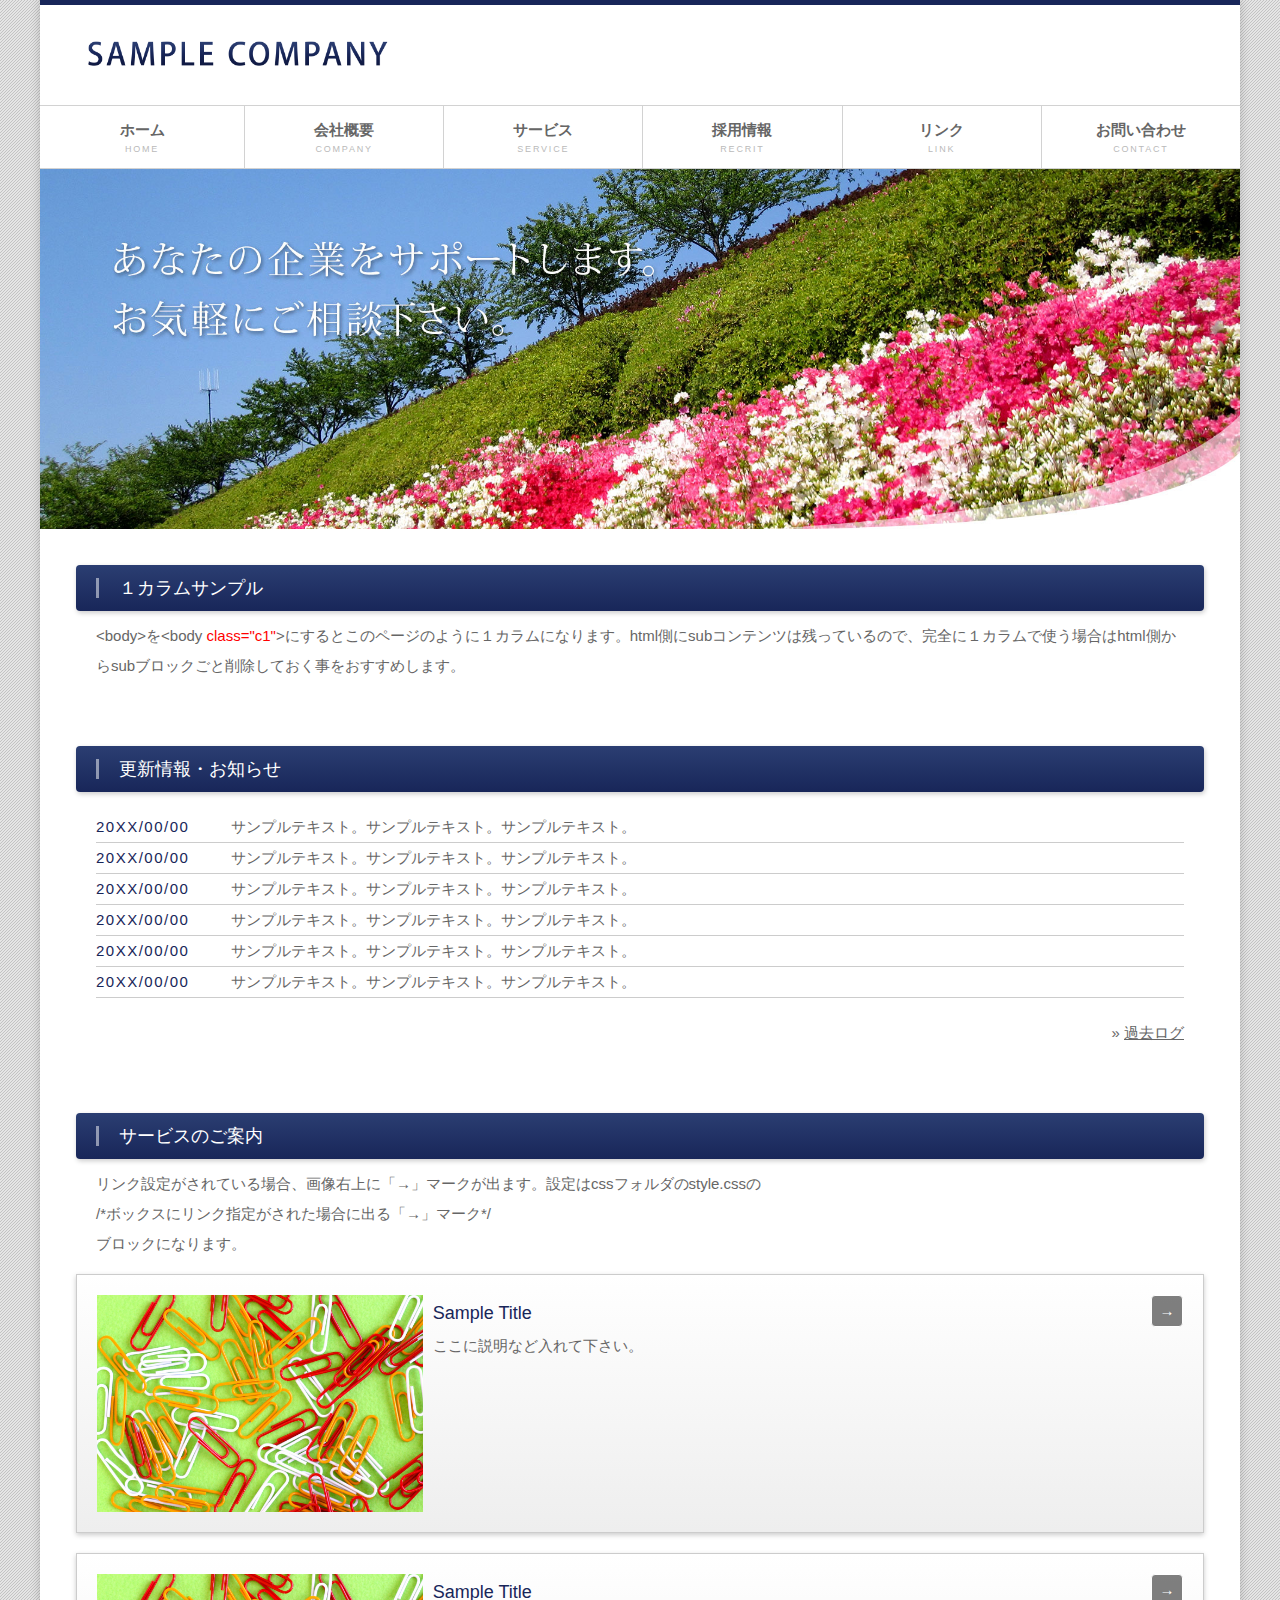
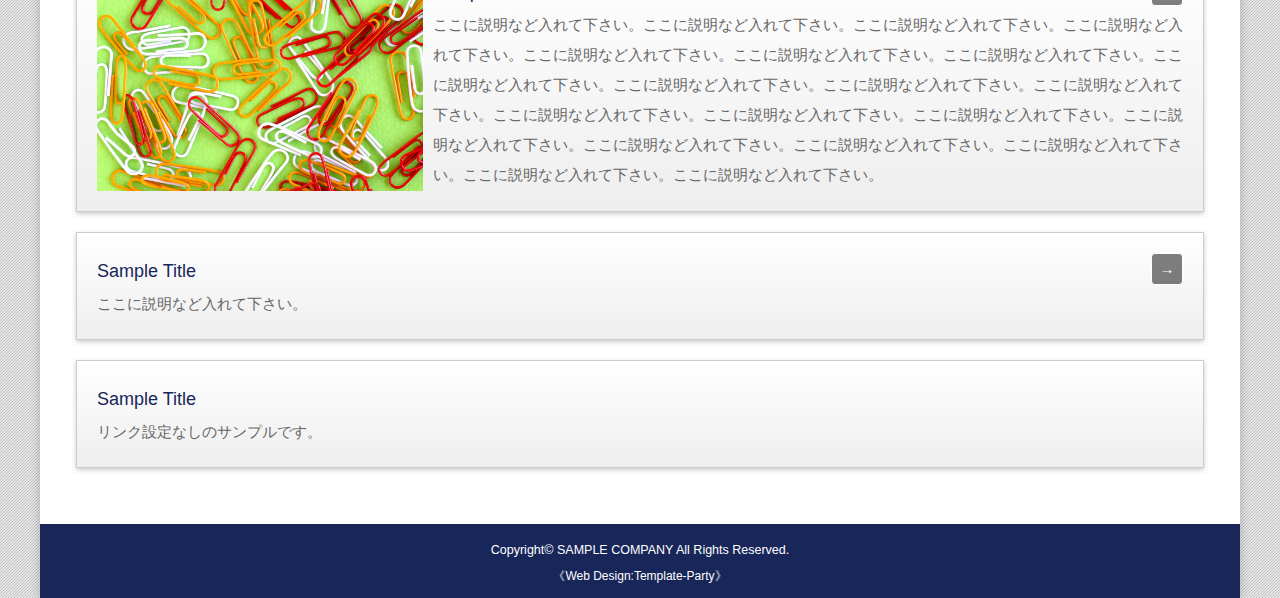
==== c1.html @ 00730643 "init" ====
<!DOCTYPE html>
<html lang="ja">
<head>
<meta charset="UTF-8">
<meta http-equiv="X-UA-Compatible" content="IE=edge">
<title>ビジネス・企業向け 無料ホームページテンプレート tp_biz30</title>
<meta name="viewport" content="width=device-width, initial-scale=1">
<meta name="description" content="ここにサイト説明を入れます">
<meta name="keywords" content="キーワード１,キーワード２,キーワード３,キーワード４,キーワード５">
<link rel="stylesheet" href="css/style.css">
<link rel="stylesheet" href="css/slide.css">
<link rel="stylesheet" href="css/fixmenu_pagetop.css">
<script type="text/javascript" src="js/openclose.js"></script>
<script type="text/javascript" src="js/fixmenu_pagetop.js"></script>
<!--[if lt IE 9]>
<script src="https://oss.maxcdn.com/html5shiv/3.7.2/html5shiv.min.js"></script>
<script src="https://oss.maxcdn.com/respond/1.4.2/respond.min.js"></script>
<![endif]-->
</head>

<body class="c1">

<div id="container">

<header>
<h1 id="logo"><a href="index.html"><img src="images/logo.png" alt="SAMPLE COMPANY"></a></h1>
</header>

<!--PC用（801px以上端末）メニュー-->
<nav id="menubar">
<ul>
<li><a href="index.html">ホーム<span>HOME</span></a></li>
<li><a href="company.html">会社概要<span>COMPANY</span></a></li>
<li><a href="service.html">サービス<span>SERVICE</span></a></li>
<li><a href="recruit.html">採用情報<span>RECRIT</span></a></li>
<li><a href="link.html">リンク<span>LINK</span></a></li>
<li><a href="contact.html">お問い合わせ<span>CONTACT</span></a></li>
</ul>
</nav>
<!--小さな端末用（800px以下端末）メニュー-->
<nav id="menubar-s">
<ul>
<li><a href="index.html">ホーム<span>HOME</span></a></li>
<li><a href="company.html">会社概要<span>COMPANY</span></a></li>
<li><a href="service.html">サービス<span>SERVICE</span></a></li>
<li><a href="recruit.html">採用情報<span>RECRIT</span></a></li>
<li><a href="link.html">リンク<span>LINK</span></a></li>
<li><a href="contact.html">お問い合わせ<span>CONTACT</span></a></li>
</ul>
</nav>

<!--スライドショー-->
<aside id="mainimg">
<img src="images/1.jpg" alt="" class="slide0">
<img src="images/1.jpg" alt="" class="slide1">
<img src="images/2.jpg" alt="" class="slide2">
<img src="images/3.jpg" alt="" class="slide3">
</aside>

<div id="contents">

<div id="main">

<section>
<h2>１カラムサンプル</h2>
<p>&lt;body&gt;を&lt;body <span class="color1">class=&quot;c1&quot;</span>&gt;にするとこのページのように１カラムになります。html側にsubコンテンツは残っているので、完全に１カラムで使う場合はhtml側からsubブロックごと削除しておく事をおすすめします。</p>
</section>

<section id="new">
<h2>更新情報・お知らせ</h2>
<dl>
<dt>20XX/00/00</dt>
<dd>サンプルテキスト。サンプルテキスト。サンプルテキスト。</dd>
<dt>20XX/00/00</dt>
<dd>サンプルテキスト。サンプルテキスト。サンプルテキスト。</dd>
<dt>20XX/00/00</dt>
<dd>サンプルテキスト。サンプルテキスト。サンプルテキスト。</dd>
<dt>20XX/00/00</dt>
<dd>サンプルテキスト。サンプルテキスト。サンプルテキスト。</dd>
<dt>20XX/00/00</dt>
<dd>サンプルテキスト。サンプルテキスト。サンプルテキスト。</dd>
<dt>20XX/00/00</dt>
<dd>サンプルテキスト。サンプルテキスト。サンプルテキスト。</dd>
</dl>
<p class="r">&raquo;&nbsp;<a href="#">過去ログ</a></p>
</section>

<section>

<h2>サービスのご案内</h2>

<p>リンク設定がされている場合、画像右上に「→」マークが出ます。設定はcssフォルダのstyle.cssの<br>
/*ボックスにリンク指定がされた場合に出る「→」マーク*/<br>
ブロックになります。</p>

<div class="list">
<a href="item.html">
<img src="images/sample1.jpg" alt="" class="img">
<h4>Sample Title</h4>
<p>ここに説明など入れて下さい。</p>
</a>
</div>

<div class="list">
<a href="item.html">
<img src="images/sample1.jpg" alt="" class="img">
<h4>Sample Title</h4>
<p>ここに説明など入れて下さい。ここに説明など入れて下さい。ここに説明など入れて下さい。ここに説明など入れて下さい。ここに説明など入れて下さい。ここに説明など入れて下さい。ここに説明など入れて下さい。ここに説明など入れて下さい。ここに説明など入れて下さい。ここに説明など入れて下さい。ここに説明など入れて下さい。ここに説明など入れて下さい。ここに説明など入れて下さい。ここに説明など入れて下さい。ここに説明など入れて下さい。ここに説明など入れて下さい。ここに説明など入れて下さい。ここに説明など入れて下さい。ここに説明など入れて下さい。ここに説明など入れて下さい。</p>
</a>
</div>

<div class="list">
<a href="item.html">
<img src="images/sample2.jpg" alt="" class="img">
<h4>Sample Title</h4>
<p>ここに説明など入れて下さい。</p>
</a>
</div>

<div class="list">
<img src="images/sample3.jpg" alt="" class="img">
<h4>Sample Title</h4>
<p>リンク設定なしのサンプルです。</p>
</div>

</section>

</div>
<!--/main-->

<div id="sub">

<nav class="box">
<h2>Menu</h2>
<ul class="submenu">
<li><a href="#">メニュー</a></li>
<li><a href="#">メニュー</a></li>
<li><a href="#">メニュー</a></li>
</ul>
</nav>

<nav>
<h2>Menu</h2>
<ul class="submenu">
<li><a href="#">メニュー</a></li>
<li><a href="#">メニュー</a></li>
<li><a href="#">メニュー</a></li>
</ul>
</nav>

<section class="box">

<h2>製品情報</h2>

<div class="list">
<a href="item.html">
<figure><img src="images/sample1.jpg" alt="製品名"></figure>
<h4>製品情報</h4>
<p>簡単な説明をここに入れます。</p>
</a>
</div>

<div class="list">
<a href="item.html">
<figure><img src="images/sample1.jpg" alt="製品名"></figure>
<h4>製品情報</h4>
<p>簡単な説明をここに入れます。</p>
</a>
</div>

<div class="list">
<a href="item.html">
<figure><img src="images/sample1.jpg" alt="製品名"></figure>
<h4>製品情報</h4>
<p>簡単な説明をここに入れます。</p>
</a>
</div>

</section>

<section class="mb15">

<h2>製品情報</h2>

<div class="list">
<a href="item.html">
<figure><img src="images/sample1.jpg" alt="製品名"></figure>
<h4>製品情報</h4>
<p>簡単な説明をここに入れます。</p>
</a>
</div>

<div class="list">
<a href="item.html">
<figure><img src="images/sample1.jpg" alt="製品名"></figure>
<h4>製品情報</h4>
<p>簡単な説明をここに入れます。</p>
</a>
</div>

<div class="list">
<a href="item.html">
<figure><img src="images/sample1.jpg" alt="製品名"></figure>
<h4>製品情報</h4>
<p>簡単な説明をここに入れます。</p>
</a>
</div>

</section>

<section class="box">
<h2>運営</h2>
<p class="c"><strong>株式会社SAMPLE COMPANY</strong><br>
<span class="mini1">東京都XX区XXXXビル3F<br>
TEL:03-0000-0000<br>
(AM9:00〜PM5:00 土日祝休み)</span></p>
</section>

</div>
<!--/sub-->

</div>
<!--/contents-->

<footer>
<small>Copyright&copy; <a href="index.html">SAMPLE COMPANY</a> All Rights Reserved.</small>
<span class="pr"><a href="http://template-party.com/" target="_blank">《Web Design:Template-Party》</a></span>
</footer>

</div>
<!--/container-->

<!--「↑」ボタン-->
<p class="nav-fix-pos-pagetop"><a href="#">↑</a></p>

<!--メニュー開閉ボタン-->
<div id="menubar_hdr" class="close"></div>
<!--メニューの開閉処理条件設定　800px以下-->
<script type="text/javascript">
if (OCwindowWidth() <= 800) {
	open_close("menubar_hdr", "menubar-s");
}
</script>
</body>
</html>
---- css/style.css ----
@charset "utf-8";



/*全端末（PC・タブレット・スマホ）共通設定
------------------------------------------------------------------------------------------------------------------------------------------------------*/

/*全体の設定
---------------------------------------------------------------------------*/
body {
	margin: 0px;
	padding: 0px;
	color: #666;	/*全体の文字色*/
	font-family:"ヒラギノ角ゴ Pro W3", "Hiragino Kaku Gothic Pro", "メイリオ", Meiryo, Osaka, "ＭＳ Ｐゴシック", "MS PGothic", sans-serif;	/*フォント種類*/
	font-size: 15px;	/*文字サイズ*/
	line-height: 2;		/*行間*/
	background: #eee url(../images/bg.png);	/*背景色、背景画像の読み込み*/
	-webkit-text-size-adjust: none;
}
h1,h2,h3,h4,h5,p,ul,ol,li,dl,dt,dd,form,figure,form {margin: 0px;padding: 0px;font-size: 100%;font-weight: normal;}
ul {list-style-type: none;}
ol {padding-left: 40px;padding-bottom: 15px;}
img {border: none;max-width: 100%;height: auto;vertical-align: middle;}
table {border-collapse:collapse;font-size: 100%;border-spacing: 0;}
iframe {width: 100%;}

/*リンク（全般）設定
---------------------------------------------------------------------------*/
a {
	color: #666;	/*リンクテキストの色*/
	transition: 0.5s;	/*マウスオン時の移り変わるまでの時間設定。0.5秒。*/
}
a:hover {
	color: #182659;			/*マウスオン時の文字色*/
	text-decoration: none;	/*マウスオン時に下線を消す設定。残したいならこの１行削除。*/
}

/*containerブロック
---------------------------------------------------------------------------*/
#container {
	border-top: 5px solid #182659;	/*上の線の幅、線種、色*/
	margin: 0 auto;
	max-width: 1200px;	/*サイトの最大幅*/
	background: #fff;	/*背景色*/
	box-shadow: 0px 0px 10px rgba(0,0,0,0.2);	/*ボックスの影。右に、下に、広げる幅。0,0,0は黒の事で0.2は透明度20%の事。*/
}

/*ヘッダー（ロゴが入った最上段のブロック）
---------------------------------------------------------------------------*/
/*ヘッダーブロック*/
header {
	overflow: hidden;
	height: 100px;	/*ブロックの高さ*/
}
/*ロゴ画像*/
header #logo img {
	width: 300px;	/*画像幅*/
	float: left;	/*左に回り込み*/
	margin-top: 36px;	/*上下のバランスをとって下さい*/
	margin-left: 4%;	/*左に空けるスペース*/
}

/*メインメニュー
---------------------------------------------------------------------------*/
/*メニューブロック*/
#menubar {
	overflow: hidden;
	border-top: 1px solid #d2d2d2;		/*上の線の幅、線種、色*/
	border-bottom: 1px solid #d2d2d2;	/*下の線の幅、線種、色*/
}
/*メニュー１個あたりの設定*/
#menubar li {
	float: left;	/*左に回り込み*/
	line-height: 1.6;	/*行間*/
	width: 16.6%;	/*幅*/
}
#menubar li a {
	display:  block;text-decoration: none;
	position: relative;
	text-align: center;	/*文字をセンタリング*/
	padding: 12px 0px;	/*上下、左右へのボックス内の余白*/
	border-left: 1px solid #d2d2d2;	/*左側の線の幅、線種、色*/
	font-weight: bold;	/*太字にする設定*/
}
/*１つ目のメニューへの追加設定*/
#menubar li:first-child {
	width: 17%;	/*幅。６個メニューなので、16.6で割り切れない分をここで再設定。*/
}
#menubar li:first-child a {
	border-left: none;	/*左側の線を消す設定*/
}
/*英語表記（飾り文字）*/
#menubar li a span {
	display: block;
	font-size: 9px;	/*文字サイズ*/
	color: #bababa;	/*文字色*/
	font-weight: normal;	/*太字を標準に戻す設定*/
	letter-spacing: 0.2em;	/*文字間隔を少し広くする設定*/
}
/*マウスオン時と、現在表示中メニューの設定*/
#menubar li a:hover, #menubar li.current a {
	background: #e7e9ee;	/*背景色*/
}
/*左側のアクセントライン*/
#menubar li a:hover::before, #menubar li.current a::before {
	content: "";
	position: absolute;
	left: 5px;
	width: 3px;
	height: 40px;
	background: linear-gradient(#2b3e72, #182659);	/*グラデーション*/
}
/*スマホ用メニューを表示させない*/
#menubar-s {display: none;}
/*３本バーアイコンを表示させない*/
#menubar_hdr {display: none;}

/*コンテンツ（mainとsubを囲むブロック）
---------------------------------------------------------------------------*/
#contents {
	clear: both;overflow: hidden;
	padding: 3%;	/*ボックス内の余白*/
}

/*mainコンテンツ
---------------------------------------------------------------------------*/
#main {
	float: left;	/*左に回り込み*/
	width: 72%;		/*幅*/
}
/*１カラム利用時の設定*/
.c1 #main {
	float: none;
	width: auto;
}
/*h2タグの設定*/
#main h2 {
	clear: both;
	margin-bottom: 20px;	/*見出しの下にとるスペース*/
	font-size: 18px;	/*文字サイズ*/
	padding: 5px 20px;		/*上下、左右への余白*/
	background: #182659;	/*背景色（古いブラウザ用）*/
	background: linear-gradient(#2b3e72, #182659);			/*グラデーション*/
	box-shadow: 1px 2px 5px #ccc;	/*影の設定。それぞれ右へ、下へ、ぼかし幅、色の設定。*/
	color: #FFF;		/*文字色*/
	border-radius: 4px;	/*角丸のサイズ*/
}
/*h2タグの１文字目の設定*/
#main h2::first-letter {
	border-left: 3px solid rgba(255,255,255,0.5);	/*左側の線の幅、線種、色。255,255,255は白の事で0.5は透明度50%の事。*/
	padding-left: 20px;	/*線とテキストとの余白*/
}
/*h3タグの設定*/
#main h3 {
	clear: both;
	margin-bottom: 20px;	/*見出しの下にとるスペース*/
	font-size: 18px;	/*文字サイズ*/
	padding: 6px 20px;		/*上下、左右への余白*/
	background: linear-gradient(#fff, #eee);	/*グラデーション*/
	border: 1px solid #ccc;	/*枠線の幅、線種、色*/
	border-radius: 4px;	/*角丸のサイズ*/
}
/*段落タグ設定*/
#main p {
	padding: 0px 20px 15px;	/*上、左右、下への余白*/
}
#main h2 + p,
#main h3 + p {
	margin-top: -10px;
}
#main section+section {
	margin-top: 50px;
}

/*ボックス（list）設定
---------------------------------------------------------------------------*/
/*ボックス１個あたりの設定*/
#main .list {
	position: relative;overflow: hidden;
	margin-bottom: 20px;	/*ボックス同士の上下間の余白*/
	border: 1px solid #ccc;	/*枠線の幅、線種、色*/
	padding: 20px;	/*ボックス内の余白。変更する際は、下の「#main .list a」のmarginとpaddingの数字も変更する。*/
	background: linear-gradient(#FFF, #eee);	/*グラデーション*/
	box-shadow: 0px 2px 5px #ccc;	/*影の設定。右・下・ぼかし幅・色の設定*/
}
#main .list a {
	overflow: hidden;display: block;text-decoration: none;
	margin: -20px;	/*ボックス内の余白。変更する際は、上の「#main .list」のpaddingの数字も変更する。※必ずマイナス記号をつけておく。*/
	padding: 20px;	/*ボックス内の余白。変更する際は、上の「#main .list」のpaddingの数字も変更する。*/
	background: linear-gradient(#FFF, #eee);	/*グラデーション*/
}
/*マウスオン時設定*/
#main .list a:hover {
	background: #fff;	/*マウスオン時の背景色*/
}
/*ボックスにリンク指定がされた場合に出る「→」マーク*/
#main .list a::before {
	content: "→";	/*この文字を出す。他の文字に変えても可だが機種依存文字は化けるので使わない。*/
	position: absolute;
	right: 20px;	/*ボックスの右から20pxの場所に配置*/
	top: 20px;		/*ボックスの上から20pxの場所に配置*/
	background: #999;	/*背景色（古いブラウザ用）*/
	background: rgba(0,0,0,0.5);	/*rgb指定での背景色。「0,0,0」は黒の事で「0.5」が透明度50%の事。*/
	color: #fff;	/*文字色*/
	border: 1px solid #fff;	/*枠線の幅、線種、色*/
	border-radius: 4px;		/*角丸のサイズ*/
	width: 30px;		/*幅*/
	line-height: 30px;	/*高さ*/
	text-align: center;
}
#main .list a:hover::before {
	background: #000;	/*マウスオン時の「→」マークの背景色*/
}
/*ボックス内の画像設定*/
#main .list .img {
	width: 30%;	/*画像の幅*/
	float: left;
	margin-right: 10px;
}
/*ボックス内のh4（見出し）タグ設定*/
#main .list h4 {
	font-size: 18px;	/*文字サイズ*/
	color: #182659;		/*文字色*/
}
/*ボックス内のp（段落）タグ設定*/
#main .list p {
	padding: 0;
}

/*subコンテンツ
---------------------------------------------------------------------------*/
/*subブロック*/
#sub {
	float: right;	/*右に回り込み*/
	width: 24%;		/*幅*/
}
/*１カラム利用時の設定*/
.c1 #sub {
	display: none;	/*非表示にする*/
}
/*subコンテンツ内のh2タグ設定*/
#sub h2 {
	padding: 15px 10px;		/*左から、上下、左右への余白*/
	background: #eee;		/*背景色*/
	border-bottom: 1px solid #d2d2d2;	/*下の線の幅、線種、色*/
	border-top: 5px solid #182659;		/*上の線の幅、線種、色*/
	font-weight: bold;	/*太字にする設定*/
}

/*subコンテンツのbox
---------------------------------------------------------------------------*/
#sub .box {
	border: 1px solid #d2d2d2;	/*枠線の幅、線種、色*/
	padding: 10px;			/*ボックス内の余白*/
	margin-bottom: 20px;	/*ボックスの下に空けるスペース*/
	background: linear-gradient(#fff, #eaeaea);	/*グラデーション*/
	box-shadow: 0px 0px 0px 1px #FFF inset;		/*内側への影を右・下・ぼかし幅・距離・色を設定*/
}

/*subコンテンツ内のメニュー
---------------------------------------------------------------------------*/
/*メニュー全体の設定*/
#sub ul.submenu {
	margin-bottom: 20px;	/*ブロックの下に空けるスペース*/
}
/*メニュー１個ごとの設定*/
#sub ul.submenu li a {
	text-decoration: none;display: block;
	padding: 5px 10px;	/*メニュー内の余白。上下、左右への設定。*/
	border-bottom: 1px solid #d2d2d2;	/*下の線の幅、線種、色*/
}
/*マウスオン時の背景色*/
#sub ul.submenu li a:hover {
	background: #fff;
}
/*box内のメニューブロックの設定*/
#sub .box ul.submenu {
	margin-bottom:  0;
}

/*サブコンテンツ内の一覧ブロック
---------------------------------------------------------------------------*/
/*各ボックスの設定*/
#sub .list {
	position: relative;overflow: hidden;
	font-size: 11px;	/*文字サイズ*/
	line-height: 1.2;	/*行間を狭くする*/
}
#sub .list a {
	text-decoration: none;display: block;overflow: hidden;
	padding: 10px;	/*ボックス内の余白*/
	border-bottom: 1px solid #d2d2d2;	/*下の線の幅、線種、色*/
}
/*マウスオン時*/
#sub .list a:hover {
	background: #fff;	/*背景色*/
}
/*ボックス内のh4タグ設定*/
#sub .list h4 {
	color: #182659;		/*文字色*/
}
/*ボックス内の写真設定*/
#sub .list figure img {
	float: left;	/*画像を左へ回り込み*/
	width: 20%;		/*写真の幅*/
	margin-right: 5px;	/*写真の右側に空ける余白*/
}

/*フッター設定
---------------------------------------------------------------------------*/
footer {
	clear: both;
	text-align: center;
	padding: 10px 0;
	background: #182659;	/*背景色*/
	color: #fff;	/*文字色*/
}
footer a {
	text-decoration: none;
	color: #fff;	/*文字色*/
}
footer .pr {
	display: block;
	font-size: 80%;
}

/*トップページ内「更新情報・お知らせ」ブロック
---------------------------------------------------------------------------*/
/*ブロック全体の設定*/
#new dl {
	padding-left: 20px;
	padding-right: 20px;
	margin-bottom: 20px;
}
/*日付設定*/
#new dt {
	float: left;
	width: 9em;		/*幅*/
	color: #182659;	/*文字色*/
	letter-spacing: 0.1em;
}
/*記事設定*/
#new dd {
	padding-left: 9em;
	border-bottom: 1px solid #ccc;	/*下線の幅、線種、色*/
}

/*よく頂く質問ページ
---------------------------------------------------------------------------*/
/*ブロック全体*/
.faq {
	padding: 0px 20px;	/*上下、左右への余白*/
}
/*質問の設定*/
.faq dt {
	color: #182659;	/*文字色*/
	padding-top: 15px;
}
.faq dt a {
	color: #182659;	/*文字色*/
}
/*回答の設定*/
.faq dd {
	border-bottom: 1px solid #ccc;	/*下線の幅、線種、色*/
	overflow: hidden;
	padding-bottom: 15px;
}

/*テーブル（ta1）
---------------------------------------------------------------------------*/
/*ta1設定*/
.ta1 {
	width: 100%;
	margin: 0 auto 20px;
}
.ta1, .ta1 td, .ta1 th {
	border: 1px solid #ccc;	/*テーブルの枠線の幅、線種、色*/
	padding: 10px 15px;	/*ボックス内の余白*/
	word-break: break-all;
}
/*テーブル１行目に入った見出し部分*/
.ta1 th.tamidashi {
	width: auto;
	text-align: left;	/*左よせ*/
}
/*ta1の左側ボックス*/
.ta1 th {
	width: 140px;	/*幅*/
	text-align: center;	/*センタリング*/
	font-weight: normal;
}
/*左側ボックスに画像を入れた場合の設定*/
.ta1 th img {
	width: 100%;
}

/*inputボタン
---------------------------------------------------------------------------*/
#main input[type="submit"].btn,
#main input[type="button"].btn,
#main input[type="reset"].btn {
	padding: 5px 10px;
	border: 1px solid #ccc;
	font-size: 15px;
	border-radius: 3px;
	background: linear-gradient(#fff, #eee);
}
/*マウスオン時の設定*/
#main input[type="submit"].btn:hover,
#main input[type="button"].btn:hover,
#main input[type="reset"].btn:hover {
	border: 1px solid #999;
	background: #fff;
}

/*トップページのNEWアイコン
---------------------------------------------------------------------------*/
.newicon {
	background: #F00;	/*背景色*/
	color: #FFF;		/*文字色*/
	font-size: 70%;		/*文字サイズ*/
	line-height: 1.5;
	padding: 2px 5px;
	border-radius: 2px;
	margin: 0px 5px;
	vertical-align: text-top;
}

/*その他
---------------------------------------------------------------------------*/
.look {background: #ccc;color: #333;padding: 5px 10px;border-radius: 4px;}
.mb15,.mb1em {margin-bottom: 15px !important;}
.mb30 {margin-bottom: 30px !important;}
.p0 {padding:0 !important;}
.clear {clear: both;}
ul.disc {padding: 0em 25px 15px;list-style: disc;}
.color1, .color1 a {color: #F00;}
.bg1 {background: #f6f5f2;}
.pr {font-size: 10px;}
.wl {width: 96%;}
.ws {width: 50%;}
.c {text-align: center;}
.r {text-align: right;}
.l {text-align: left;}
img.fr {float: right;margin-left: 10px;margin-bottom: 10px;}
img.fl {float: left;margin-right: 10px;margin-bottom: 10px;}
.big1 {font-size: 20px;}
.mini1 {font-size: 11px;display: inline-block;line-height: 1.5;}
.sh {display: none;}



/*画面幅800px以下の設定
------------------------------------------------------------------------------------------------------------------------------------------------------*/
@media screen and (max-width:800px){

/*コンテンツ（mainとsubを囲むブロック）
---------------------------------------------------------------------------*/
#contents {
	padding: 0 3%;	/*ボックス内の余白。上下、左右。*/
}

/*メインメニュー
---------------------------------------------------------------------------*/
/*アニメーションのフレーム設定。全100コマアニメーションだと思って下さい。透明度(opacity)0%から透明度100%にする指定。*/
@keyframes menu1 {
0% {opacity: 0;}
100% {opacity: 1;}
}
/*スマホ用メニューブロック*/
#menubar-s {
	display: block;overflow: hidden;
	position: absolute;
	top: 105px;	/*上から105pxの場所に配置*/
	border-top: 1px solid #fff;		/*上の線の幅、線種、色*/
	width: 100%;
	z-index: 10;
	animation-name: menu1;		/*上のkeyframesの名前*/
	animation-duration: 0.5S;	/*アニメーションの実行時間。0.5秒。*/
	animation-fill-mode: both;	/*アニメーションの完了後、最後のキーフレームを維持する*/
}
/*メニュー１個あたりの設定*/
#menubar-s li a {
	display: block;text-decoration: none;
	padding: 15px 10px 15px 20px;	/*上、右、下、左へのメニュー内の余白*/
	border-bottom: 1px solid #fff;	/*下の線の幅、線種、色*/
	background: #000;	/*背景色*/
	background: rgba(0,0,0,0.8);	/*背景色。0,0,0は黒の事で0.8は透明度80%の事。*/
	color: #fff;	/*文字色*/
	font-size: 20px;	/*文字サイズ*/
}
/*英語表記（飾り文字）*/
#menubar-s li a span {
	display: block;
	font-size: 12px;	/*文字サイズ*/
}
/*PC用メニューを非表示にする*/
#menubar {
	display: none;
}

/*３本バーアイコン設定
---------------------------------------------------------------------------*/
/*３本バーブロック*/
#menubar_hdr {
	display: block;
	position: absolute;
	top: 28px;	/*上から28pxの場所に配置*/
	right: 3%;	/*右から3%の場所に配置*/
	border: 1px solid #000;	/*枠線の幅、線種、色*/
}
/*アイコン共通設定*/
#menubar_hdr.close,
#menubar_hdr.open {
	width: 50px;	/*幅*/
	height: 50px;	/*高さ*/
}
/*三本バーアイコン*/
#menubar_hdr.close {
	background: #fff url(../images/icon_menu.png) no-repeat center top/50px;
}
/*閉じるアイコン*/
#menubar_hdr.open {
	background: #fff url(../images/icon_menu.png) no-repeat center bottom/50px;
}

/*main,subコンテンツ
---------------------------------------------------------------------------*/
#main, #sub {
	float: none;
	width: auto;
}

/*その他
---------------------------------------------------------------------------*/
body.s-n #sub,body.s-n #footermenu,.m-n {display: none;}

}



/*画面幅480px以下の設定
------------------------------------------------------------------------------------------------------------------------------------------------------*/
@media screen and (max-width:480px){

/*ヘッダー（ロゴが入った最上段のブロック）
---------------------------------------------------------------------------*/
/*ロゴ画像*/
header #logo img {
	width: 200px;	/*画像幅*/
	margin-top: 40px;	/*上下のバランスをとって下さい*/
}

/*全体の設定
---------------------------------------------------------------------------*/
body {
	font-size: 12px;	/*文字サイズ*/
	line-height: 1.5;	/*行間*/
}

/*mainコンテンツ
---------------------------------------------------------------------------*/
#main h2, #main h3 {
	font-size: 14px;
	padding-left: 10px;
	padding-right: 10px;
}
/*h2タグの１文字目の設定*/
#main h2::first-letter {
	padding-left: 8px;	/*線とテキストとの余白*/
}
/*段落タグ設定*/
#main p {
	padding: 0px 10px 15px;	/*上、左右、下への余白*/
}

/*ボックス（list）設定
---------------------------------------------------------------------------*/
/*ボックス内のh4（見出し）タグ設定*/
#main .list h4 {
	font-size: 14px;	/*文字サイズ*/
}

/*トップページ内「更新情報・お知らせ」ブロック
---------------------------------------------------------------------------*/
/*ブロック全体の設定*/
#new dl {
	padding-left: 10px;
	padding-right: 10px;
}

/*テーブル（ta1）
---------------------------------------------------------------------------*/
/*ta1設定*/
.ta1, .ta1 td, .ta1 th {
	padding: 5px;	/*ボックス内の余白*/
}
/*ta1の左側ボックス*/
.ta1 th {
	width: 100px;
}

/*その他
---------------------------------------------------------------------------*/
.ws,.wl {width: 94%;}
.big1 {font-size: 16px;}
img.fr,img.fl {float: none;margin: 0;width: 100%;}
.sh {display:block;}
.pc {display:none;}

}
---- css/slide.css ----
@charset "utf-8";


/*CSSスライドショー設定
---------------------------------------------------------------------------*/
/*１枚目*/
@keyframes slide1 {
	0% {opacity: 0;}
	10% {opacity: 1;}
	30% {opacity: 1;}
	40% {opacity: 0;}
	100% {opacity: 0;}
}
/*２枚目*/
@keyframes slide2 {
	0% {opacity: 0;}
	20% {opacity: 0;}
	30% {opacity: 1;}
	60% {opacity: 1;}
	70% {opacity: 0;}
	100% {opacity: 0;}
}
/*３枚目*/
@keyframes slide3 {
	0% {opacity: 0;}
	50% {opacity: 0;}
	60% {opacity: 1;}
	85% {opacity: 1;}
	95% {opacity: 0;}
	100% {opacity: 0;}
}

/*mainimg
---------------------------------------------------------------------------*/
/*画像ブロック*/
#mainimg {
	clear: left;
	width: 100%;
	margin: 0 auto;
	position: relative;
}
/*３枚画像の共通設定*/
.slide1,.slide2,.slide3 {
	animation-duration: 15s;	/*実行する時間。「s」は秒の事。*/
	animation-iteration-count:infinite;		/*実行する回数。「infinite」は無限に繰り返す意味。*/
	position: absolute;left:0px;top:0px;width: 100%;height: auto;
	animation-fill-mode: both;
	animation-delay: 1s;
}
/*土台画像*/
.slide0 {
	position: relative;width: 100%;height: auto;
}
/*１枚目*/
.slide1 {
	animation-name: slide1;		/*上で設定しているキーフレーム（keyframes）の名前*/
}
/*２枚目*/
.slide2 {
	animation-name: slide2;		/*上で設定しているキーフレーム（keyframes）の名前*/
}
/*３枚目*/
.slide3 {
	animation-name: slide3;		/*上で設定しているキーフレーム（keyframes）の名前*/
}



/*画面幅800px以下の設定
------------------------------------------------------------------------------------------------------------------------------------------------------*/
@media screen and (max-width:800px){

/*mainimg
---------------------------------------------------------------------------*/
/*画像ブロック*/
#mainimg {
	margin-bottom: 3%;
}

}
---- css/fixmenu_pagetop.css ----
@charset "utf-8";

@keyframes scroll {

0% {
	opacity: 0;
}
100% {
	opacity: 1;
}

}

body .nav-fix-pos-pagetop a {
	display: none;
}

body.is-fixed-pagetop .nav-fix-pos-pagetop a {
	display: block;
	text-decoration: none;
	text-align: center;
	width: 50px;
	line-height: 50px;
	z-index: 100;
	position: fixed;
	bottom: 100px;
	right: 3%;
	background: #000;
	background: rgba(0,0,0,0.6);
	color: #fff;
	border: 1px solid #fff;
	animation-name: scroll;	/*上のアニメーションで指定しているkeyframesの名前（scroll）*/
	animation-duration: 1S;	/*アニメーションの実行時間*/
	animation-fill-mode: forwards;	/*アニメーションの完了後、最後のキーフレームを維持する*/
}
body.is-fixed-pagetop .nav-fix-pos-pagetop a:hover {
	background: #999;
}
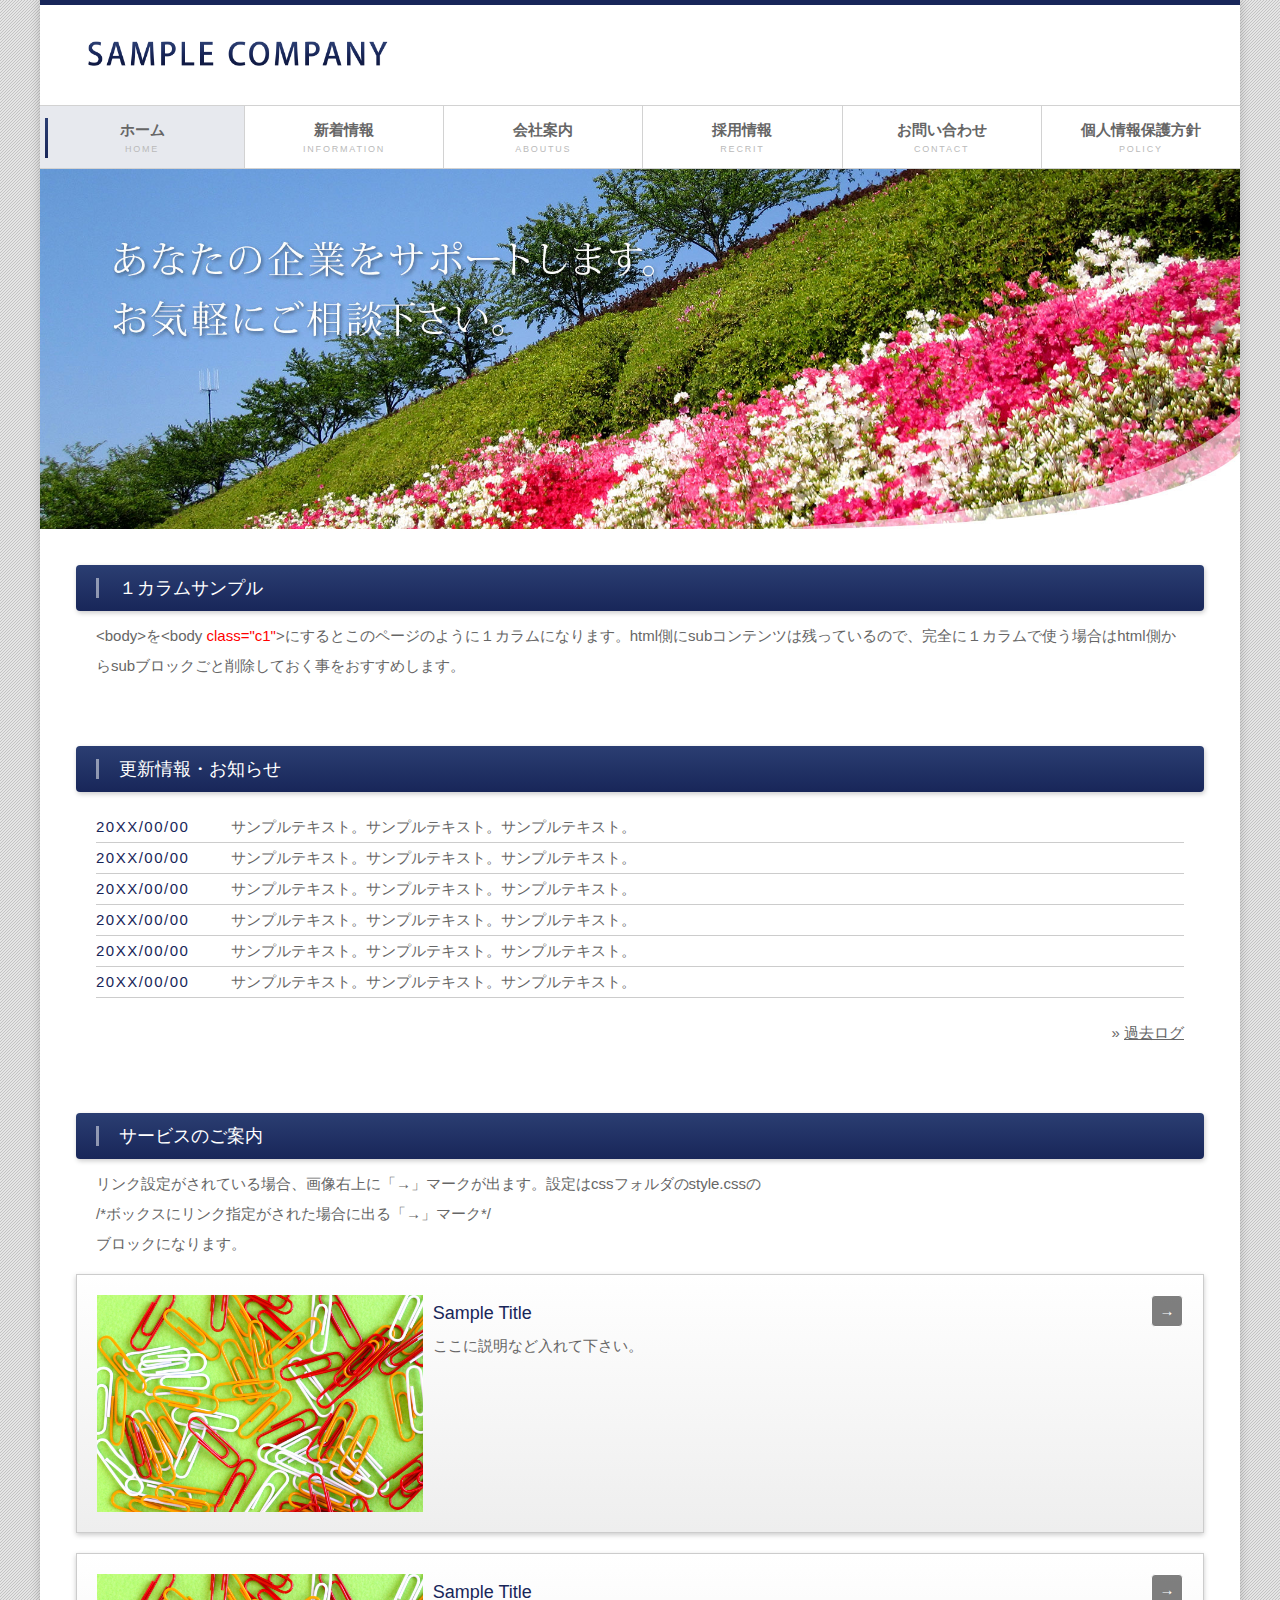
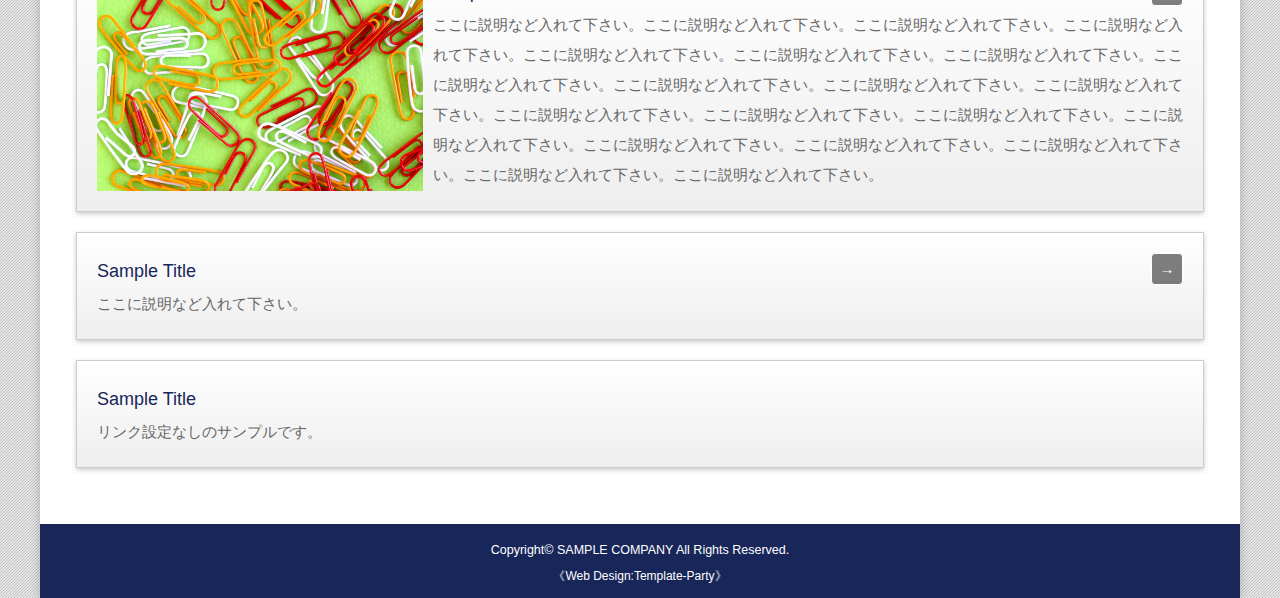
==== commit 4b17b9be: "tabAndContact" ====
--- a/c1.html
+++ b/c1.html
@@ -29,23 +29,23 @@
 <!--PC用（801px以上端末）メニュー-->
 <nav id="menubar">
 <ul>
-<li><a href="index.html">ホーム<span>HOME</span></a></li>
-<li><a href="company.html">会社概要<span>COMPANY</span></a></li>
-<li><a href="service.html">サービス<span>SERVICE</span></a></li>
+<li class="current"><a href="index.html">ホーム<span>HOME</span></a></li>
+<li><a href="service.html">新着情報<span>INFORMATION</span></a></li>
+<li><a href="company.html">会社案内<span>ABOUTUS</span></a></li>
 <li><a href="recruit.html">採用情報<span>RECRIT</span></a></li>
-<li><a href="link.html">リンク<span>LINK</span></a></li>
 <li><a href="contact.html">お問い合わせ<span>CONTACT</span></a></li>
+<li><a href="link.html">個人情報保護方針<span>POLICY</span></a></li>
 </ul>
 </nav>
 <!--小さな端末用（800px以下端末）メニュー-->
 <nav id="menubar-s">
 <ul>
-<li><a href="index.html">ホーム<span>HOME</span></a></li>
-<li><a href="company.html">会社概要<span>COMPANY</span></a></li>
-<li><a href="service.html">サービス<span>SERVICE</span></a></li>
+<li class="current"><a href="index.html">ホーム<span>HOME</span></a></li>
+<li><a href="service.html">新着情報<span>INFORMATION</span></a></li>
+<li><a href="company.html">会社案内<span>ABOUTUS</span></a></li>
 <li><a href="recruit.html">採用情報<span>RECRIT</span></a></li>
-<li><a href="link.html">リンク<span>LINK</span></a></li>
 <li><a href="contact.html">お問い合わせ<span>CONTACT</span></a></li>
+<li><a href="link.html">個人情報保護方針<span>POLICY</span></a></li>
 </ul>
 </nav>
 
@@ -209,12 +209,13 @@
 </section>
 
 <section class="box">
-<h2>運営</h2>
-<p class="c"><strong>株式会社SAMPLE COMPANY</strong><br>
-<span class="mini1">東京都XX区XXXXビル3F<br>
-TEL:03-0000-0000<br>
-(AM9:00〜PM5:00 土日祝休み)</span></p>
-</section>
+	<h2>連絡先</h2>
+	<p class="c"><strong>株式会社Try-it</strong><br>
+	<span class="mini1">長崎県長崎市西山4丁目460番<br>
+		ダイヤモンドパレスユートピアC-1<br>
+	TEL:095-800-3291<br>
+	FAX:095-800-7084</span></p>
+	</section>
 
 </div>
 <!--/sub-->
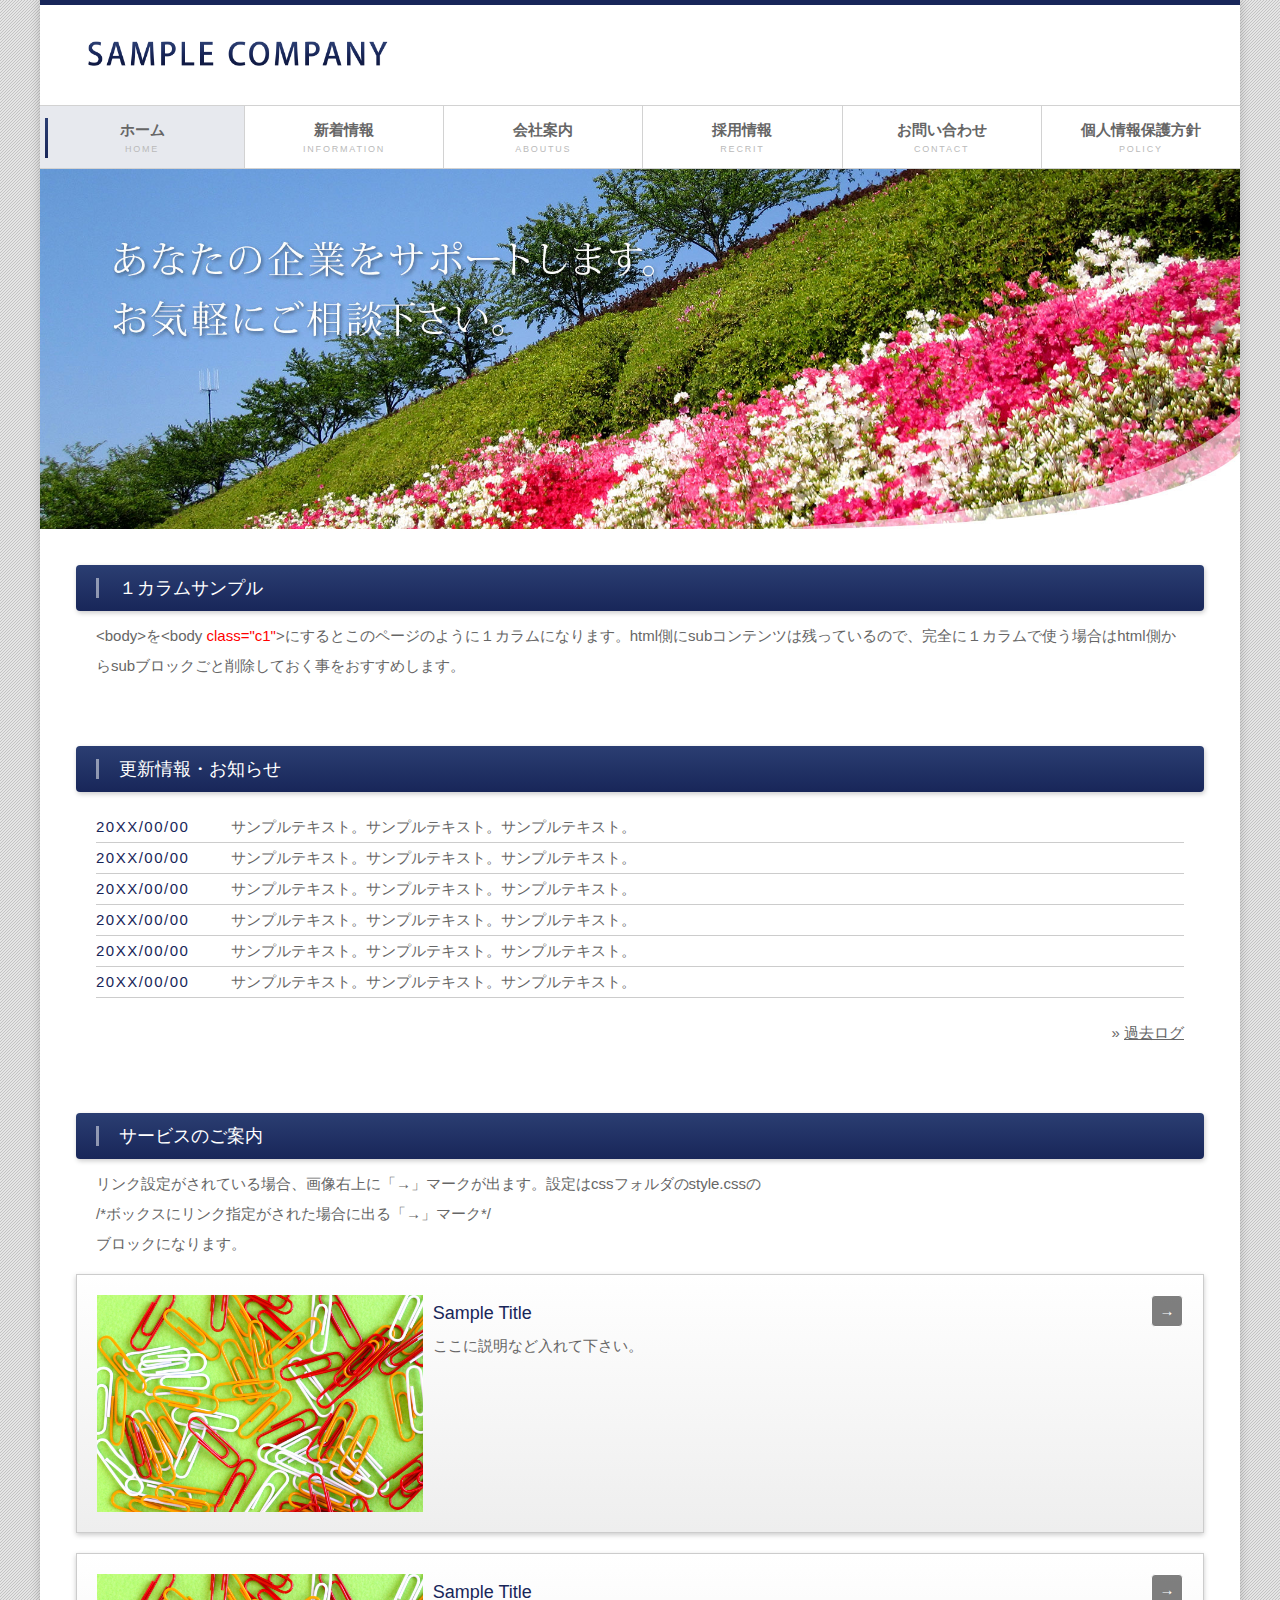
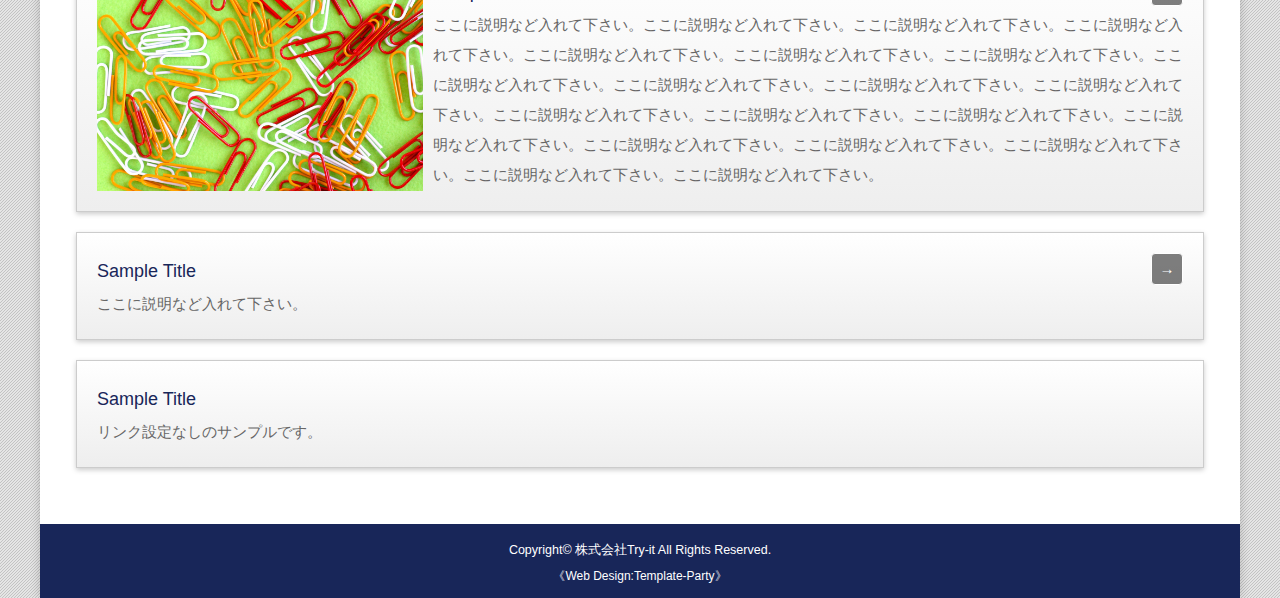
==== commit 92675549: "formakirame" ====
--- a/c1.html
+++ b/c1.html
@@ -130,83 +130,17 @@
 
 <div id="sub">
 
-<nav class="box">
-<h2>Menu</h2>
-<ul class="submenu">
-<li><a href="#">メニュー</a></li>
-<li><a href="#">メニュー</a></li>
-<li><a href="#">メニュー</a></li>
-</ul>
-</nav>
-
-<nav>
-<h2>Menu</h2>
-<ul class="submenu">
-<li><a href="#">メニュー</a></li>
-<li><a href="#">メニュー</a></li>
-<li><a href="#">メニュー</a></li>
-</ul>
-</nav>
-
-<section class="box">
-
-<h2>製品情報</h2>
-
-<div class="list">
-<a href="item.html">
-<figure><img src="images/sample1.jpg" alt="製品名"></figure>
-<h4>製品情報</h4>
-<p>簡単な説明をここに入れます。</p>
-</a>
-</div>
-
-<div class="list">
-<a href="item.html">
-<figure><img src="images/sample1.jpg" alt="製品名"></figure>
-<h4>製品情報</h4>
-<p>簡単な説明をここに入れます。</p>
-</a>
-</div>
-
-<div class="list">
-<a href="item.html">
-<figure><img src="images/sample1.jpg" alt="製品名"></figure>
-<h4>製品情報</h4>
-<p>簡単な説明をここに入れます。</p>
-</a>
-</div>
-
-</section>
-
-<section class="mb15">
-
-<h2>製品情報</h2>
-
-<div class="list">
-<a href="item.html">
-<figure><img src="images/sample1.jpg" alt="製品名"></figure>
-<h4>製品情報</h4>
-<p>簡単な説明をここに入れます。</p>
-</a>
-</div>
-
-<div class="list">
-<a href="item.html">
-<figure><img src="images/sample1.jpg" alt="製品名"></figure>
-<h4>製品情報</h4>
-<p>簡単な説明をここに入れます。</p>
-</a>
-</div>
-
-<div class="list">
-<a href="item.html">
-<figure><img src="images/sample1.jpg" alt="製品名"></figure>
-<h4>製品情報</h4>
-<p>簡単な説明をここに入れます。</p>
-</a>
-</div>
-
-</section>
+	<nav class="box">
+		<h2>Menu</h2>
+		<ul class="submenu">
+		<li><a href="index.html">ホーム</a></li>
+		<li><a href="service.html">新着情報</a></li>
+		<li><a href="company.html">会社案内</a></li>
+		<li><a href="recruit.html">採用情報</a></li>
+		<li><a href="contact.html">お問い合わせ</a></li>
+		<li><a href="link.html">個人情報保護方針</a></li>
+		</ul>
+		</nav>
 
 <section class="box">
 	<h2>連絡先</h2>
@@ -224,7 +158,7 @@
 <!--/contents-->
 
 <footer>
-<small>Copyright&copy; <a href="index.html">SAMPLE COMPANY</a> All Rights Reserved.</small>
+<small>Copyright&copy; <a href="index.html">株式会社Try-it</a> All Rights Reserved.</small>
 <span class="pr"><a href="http://template-party.com/" target="_blank">《Web Design:Template-Party》</a></span>
 </footer>
 
